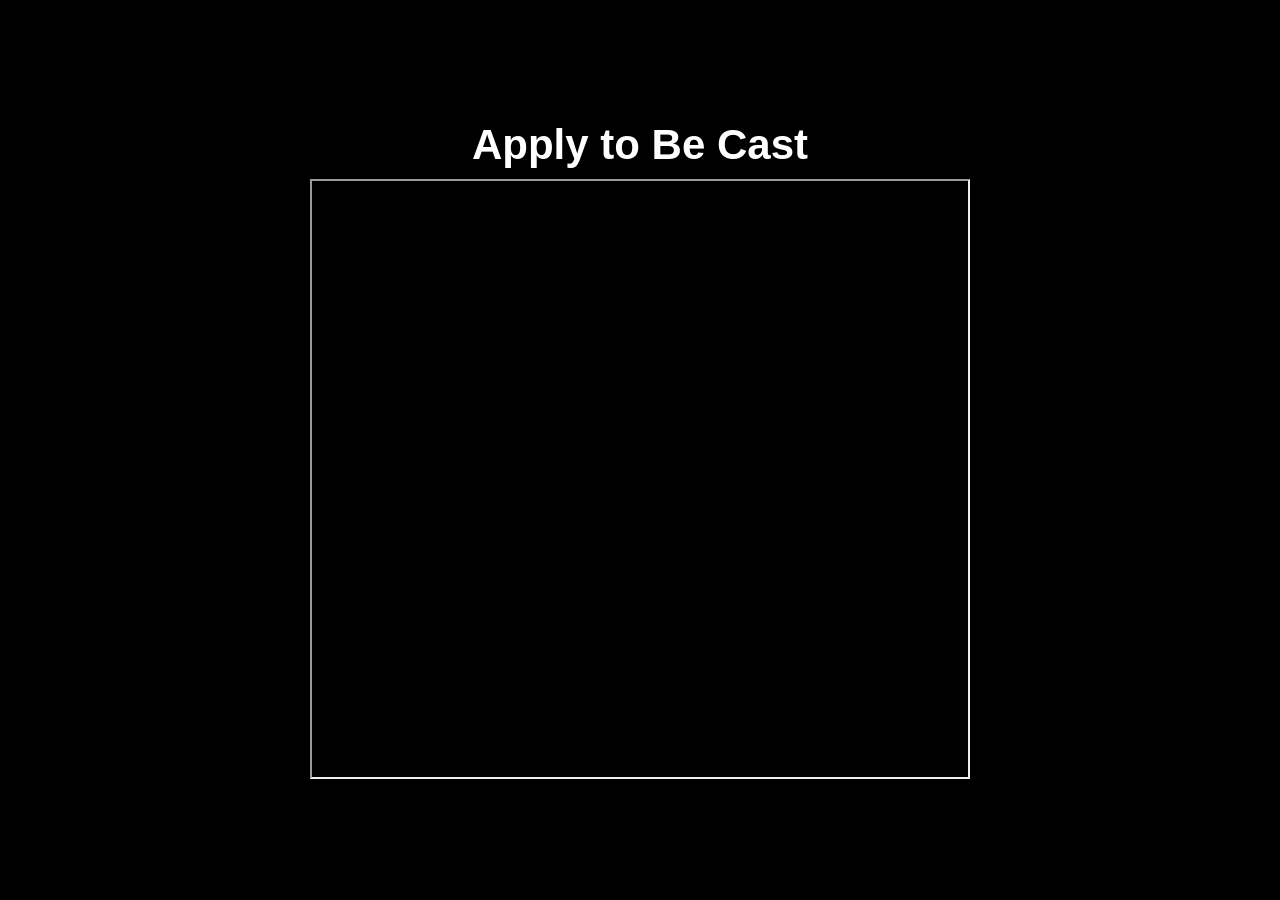
==== apply.html @ c63aaefb "initial site" ====
<!DOCTYPE html>
<html>
<head>
  <meta charset="UTF-8">
  <title>Apply</title>
  <meta name="viewport" content="width=device-width, initial-scale=1">
  <link rel="stylesheet" href="/styles.css">
</head>
<body>

<video class="video-bg" autoplay muted loop playsinline>
  <source src="/assets/balloons.mp4" type="video/mp4">
</video>

<div class="overlay"></div>

<div class="container">
  <h1>Apply to Be Cast</h1>

  <iframe src="https://docs.google.com/forms/d/e/1FAIpQLSfGAAgj18rJi3p9MuFJtoaGgLUGQNqyXzA5BETlo6-_4QWulg/viewform"
  width="100%" height="600"></iframe>
</div>

</body>
</html>
---- styles.css ----
*{margin:0;padding:0;box-sizing:border-box}

body{
  font-family: Arial, sans-serif;
  background:black;
  color:white;
  height:100vh;
}

.video-bg{
  position:fixed;
  inset:0;
  width:100%;
  height:100%;
  object-fit:cover;
  z-index:0;
}

.overlay{
  position:fixed;
  inset:0;
  background:rgba(0,0,0,0.4);
  z-index:1;
}

.container{
  position:relative;
  z-index:2;
  max-width:700px;
  margin:auto;
  height:100vh;
  display:flex;
  flex-direction:column;
  justify-content:center;
  align-items:center;
  text-align:center;
  padding:20px;
}

h1{
  font-size:42px;
  margin-bottom:10px;
}

.tagline{
  color:#e10600;
  margin-bottom:20px;
}

.desc{
  margin-bottom:30px;
  line-height:1.5;
}

.buttons{
  display:flex;
  gap:15px;
}

.btn{
  padding:12px 22px;
  border:2px solid #e10600;
  text-decoration:none;
  color:white;
}

.btn.primary{
  background:#e10600;
}
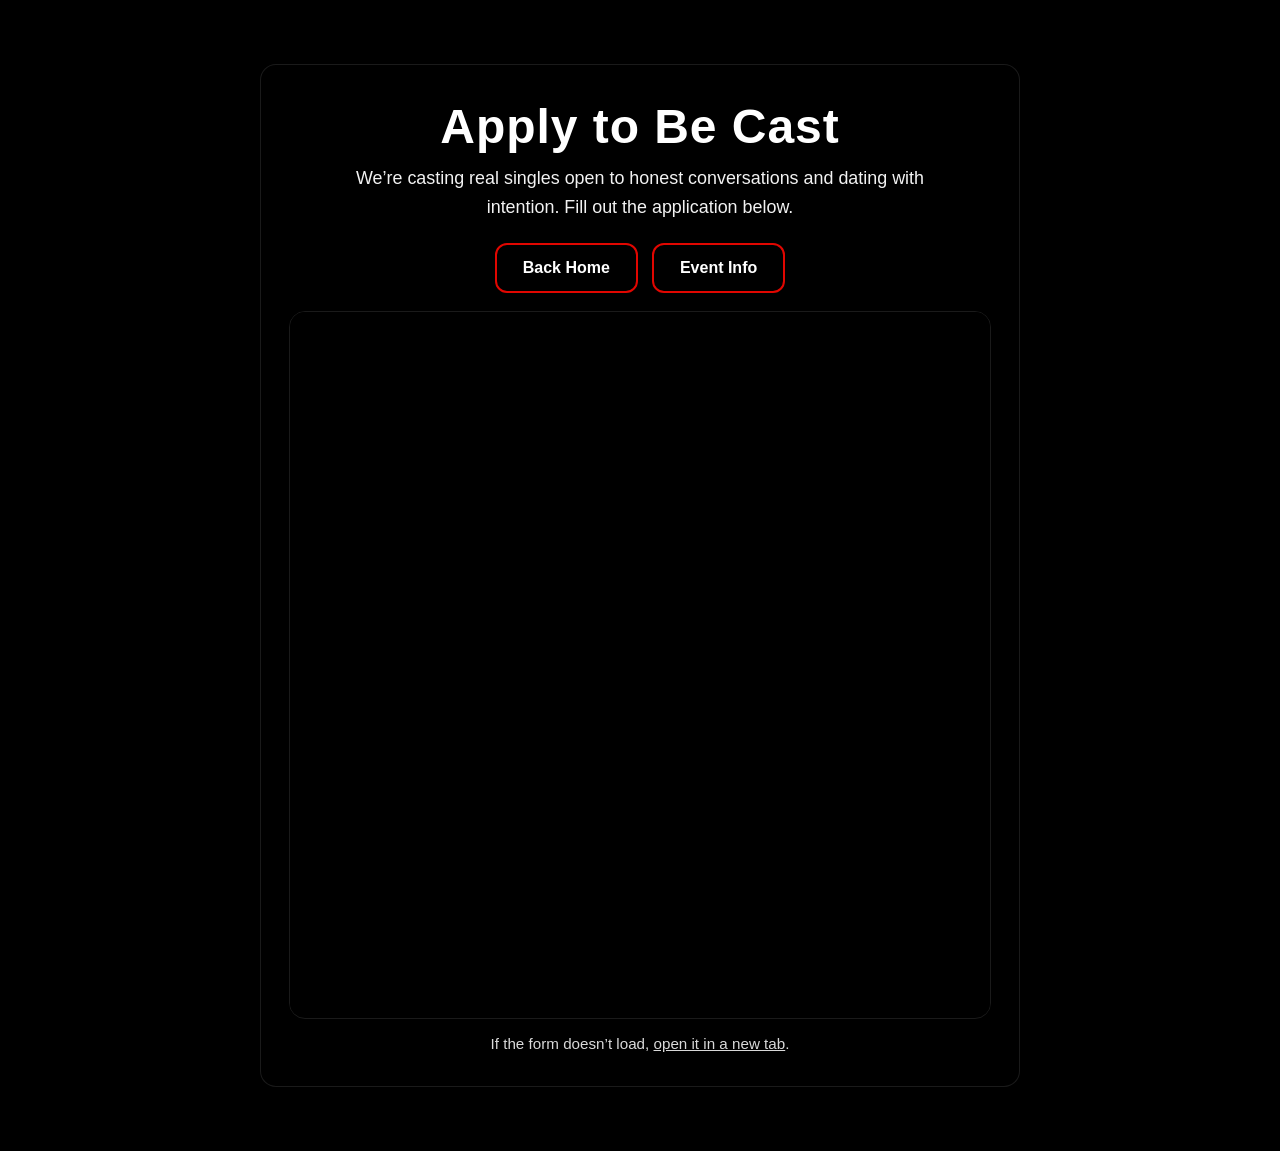
==== commit dabd5a8d: "fix apply links" ====
--- a/apply.html
+++ b/apply.html
@@ -1,24 +1,48 @@
 <!DOCTYPE html>
 <html>
 <head>
-  <meta charset="UTF-8">
-  <title>Apply</title>
-  <meta name="viewport" content="width=device-width, initial-scale=1">
-  <link rel="stylesheet" href="/styles.css">
+  <meta charset="UTF-8" />
+  <title>Apply — Full Disclosure</title>
+  <meta name="viewport" content="width=device-width, initial-scale=1" />
+  <link rel="stylesheet" href="/styles.css?v=6">
+  <style>
+    .frame-wrap{margin-top:18px;border-radius:16px;overflow:hidden;border:1px solid rgba(255,255,255,.10)}
+    iframe{width:100%;height:78vh;border:0;background:#000}
+  </style>
 </head>
 <body>
 
 <video class="video-bg" autoplay muted loop playsinline>
-  <source src="/assets/balloons.mp4" type="video/mp4">
+  <source src="/assets/balloons.mp4?v=6" type="video/mp4">
 </video>
-
 <div class="overlay"></div>
 
 <div class="container">
-  <h1>Apply to Be Cast</h1>
+  <div class="card">
+    <h1>Apply to Be Cast</h1>
+    <p class="lead">
+      We’re casting real singles open to honest conversations and dating with intention.
+      Fill out the application below.
+    </p>
 
-  <iframe src="https://docs.google.com/forms/d/e/1FAIpQLSfGAAgj18rJi3p9MuFJtoaGgLUGQNqyXzA5BETlo6-_4QWulg/viewform"
-  width="100%" height="600"></iframe>
+    <div class="buttons">
+      <a href="/" class="btn">Back Home</a>
+      <a href="/event" class="btn">Event Info</a>
+    </div>
+
+    <div class="frame-wrap">
+      <iframe
+        src="https://docs.google.com/forms/d/e/1FAIpQLSfGAAgj18rJi3p9MuFJtoaGgLUGQNqyXzA5BETlo6-_4QWulg/viewform?usp=dialog"
+        loading="lazy"
+        referrerpolicy="no-referrer-when-downgrade"
+        allowfullscreen
+      ></iframe>
+    </div>
+
+    <div class="small">
+      If the form doesn’t load, <a href="https://docs.google.com/forms/d/e/1FAIpQLSfGAAgj18rJi3p9MuFJtoaGgLUGQNqyXzA5BETlo6-_4QWulg/viewform?usp=dialog" style="color:#fff;text-decoration:underline;">open it in a new tab</a>.
+    </div>
+  </div>
 </div>
 
 </body>
--- a/styles.css
+++ b/styles.css
@@ -1,69 +1,70 @@
 *{margin:0;padding:0;box-sizing:border-box}
+html,body{height:100%;background:#000;color:#fff;font-family:Arial,Helvetica,sans-serif}
 
-body{
-  font-family: Arial, sans-serif;
-  background:black;
-  color:white;
-  height:100vh;
-}
-
-.video-bg{
-  position:fixed;
-  inset:0;
-  width:100%;
-  height:100%;
-  object-fit:cover;
-  z-index:0;
-}
-
-.overlay{
-  position:fixed;
-  inset:0;
-  background:rgba(0,0,0,0.4);
-  z-index:1;
-}
+.video-bg{position:fixed;inset:0;width:100%;height:100%;object-fit:cover;z-index:0}
+.overlay{position:fixed;inset:0;background:rgba(0,0,0,.35);z-index:1}
 
 .container{
   position:relative;
   z-index:2;
-  max-width:700px;
-  margin:auto;
-  height:100vh;
-  display:flex;
-  flex-direction:column;
-  justify-content:center;
-  align-items:center;
-  text-align:center;
-  padding:20px;
+  min-height:100vh;
+  display:grid;
+  place-items:center;
+  padding:64px 18px;
 }
 
-h1{
-  font-size:42px;
-  margin-bottom:10px;
+.card{
+  width:min(760px, 92vw);
+  text-align:center;
+  padding:34px 28px;
+  border-radius:16px;
+  background:rgba(0,0,0,.45);
+  border:1px solid rgba(255,255,255,.10);
+  backdrop-filter: blur(6px);
 }
 
-.tagline{
-  color:#e10600;
-  margin-bottom:20px;
+h1{font-size:3rem;letter-spacing:.02em;margin:0 0 10px}
+.tagline{color:#e10600;font-weight:800;margin:0 0 12px}
+.lead{font-size:1.12rem;line-height:1.6;opacity:.95;margin:0 auto 22px;max-width:58ch}
+
+.section-title{font-size:1.35rem;margin:28px 0 10px}
+.section-text{line-height:1.6;opacity:.95;margin:0 auto;max-width:62ch}
+
+.list{
+  list-style:none;
+  padding:0;
+  margin:14px auto 0;
+  max-width:54ch;
+  text-align:left;
+  display:grid;
+  gap:10px;
 }
-
-.desc{
-  margin-bottom:30px;
-  line-height:1.5;
-}
+.list li{display:flex;gap:10px;align-items:flex-start;opacity:.95}
 
 .buttons{
   display:flex;
-  gap:15px;
+  justify-content:center;
+  gap:14px;
+  flex-wrap:wrap;
+  margin-top:18px;
 }
 
 .btn{
-  padding:12px 22px;
+  display:inline-block;
+  padding:14px 26px;
   border:2px solid #e10600;
+  color:#fff;
   text-decoration:none;
-  color:white;
+  font-weight:800;
+  border-radius:12px;
+  background:transparent;
 }
+.btn.primary{background:#e10600}
+.btn:hover{opacity:.9}
 
-.btn.primary{
-  background:#e10600;
+.small{margin-top:16px;opacity:.85;font-size:.95rem}
+
+@media (max-width:520px){
+  h1{font-size:2.2rem}
+  .card{padding:26px 18px}
 }
